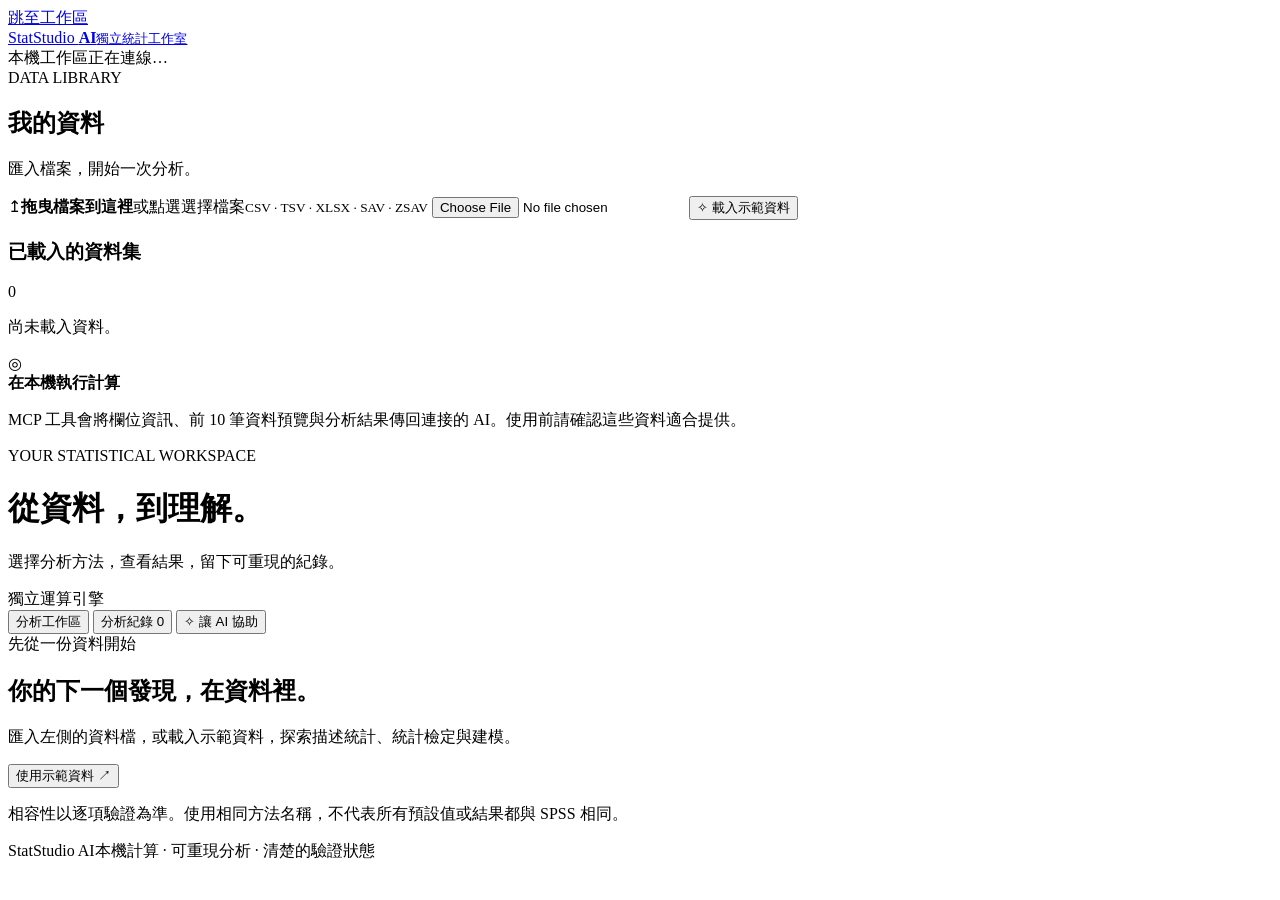
==== src/statstudio/static/index.html @ 6e13d621 "Build independent AI statistics workbench with measured SPSS 30 comparisons" ====
<!doctype html>
<html lang="zh-Hant">
<head>
  <meta charset="utf-8">
  <meta name="viewport" content="width=device-width, initial-scale=1">
  <meta name="color-scheme" content="light">
  <title>StatStudio AI · 獨立統計工作室</title>
  <link rel="stylesheet" href="/static/styles.css">
  <script src="/static/app.js" defer></script>
</head>
<body>
  <a class="skip-link" href="#main">跳至工作區</a>
  <header class="topbar">
    <a class="brand" href="/" aria-label="StatStudio AI 首頁"><span class="brand-mark" aria-hidden="true"><i></i><i></i><i></i></span><span>StatStudio <b>AI</b><small>獨立統計工作室</small></span></a>
    <div class="header-info"><span class="local-badge"><span></span>本機工作區</span><span id="connection-status" class="connection-status" role="status">正在連線…</span></div>
  </header>
  <div class="app-shell">
    <aside class="sidebar" aria-label="資料管理">
      <div class="sidebar-heading"><span class="eyebrow">DATA LIBRARY</span><h2>我的資料</h2><p>匯入檔案，開始一次分析。</p></div>
      <label id="drop-zone" class="drop-zone" for="upload-input"><span class="upload-symbol" aria-hidden="true">↥</span><strong>拖曳檔案到這裡</strong><span>或點選選擇檔案</span><small>CSV · TSV · XLSX · SAV · ZSAV</small></label>
      <input id="upload-input" class="visually-hidden" type="file" accept=".csv,.tsv,.xlsx,.sav,.zsav" aria-label="匯入資料檔案">
      <button id="demo-button" class="button button-secondary full-width" type="button"><span aria-hidden="true">✧</span> 載入示範資料</button>
      <div class="section-label"><h3>已載入的資料集</h3><span id="dataset-count" class="count">0</span></div>
      <div id="dataset-list" class="dataset-list"><p class="muted small">尚未載入資料。</p></div>
      <div class="sidebar-note"><span class="note-icon" aria-hidden="true">◎</span><div><strong>在本機執行計算</strong><p>MCP 工具會將欄位資訊、前 10 筆資料預覽與分析結果傳回連接的 AI。使用前請確認這些資料適合提供。</p></div></div>
    </aside>
    <main id="main" class="main" tabindex="-1">
      <div id="notification" class="notification" role="status" hidden></div>
      <div class="workspace-heading"><div><span class="eyebrow">YOUR STATISTICAL WORKSPACE</span><h1>從資料，到理解。</h1><p>選擇分析方法，查看結果，留下可重現的紀錄。</p></div><span class="version-badge">獨立運算引擎</span></div>
      <nav class="tabs" aria-label="工作區分頁" role="tablist">
        <button id="tab-analysis" class="tab active" type="button" role="tab" aria-selected="true" aria-controls="panel-analysis" data-tab="analysis">分析工作區</button>
        <button id="tab-history" class="tab" type="button" role="tab" aria-selected="false" aria-controls="panel-history" data-tab="history" tabindex="-1">分析紀錄 <span id="history-count" class="tab-count">0</span></button>
        <button id="tab-ai" class="tab" type="button" role="tab" aria-selected="false" aria-controls="panel-ai" data-tab="ai" tabindex="-1"><span aria-hidden="true">✧</span> 讓 AI 協助</button>
      </nav>
      <section id="panel-analysis" role="tabpanel" aria-labelledby="tab-analysis">
        <div id="welcome" class="welcome-card"><div class="welcome-art" aria-hidden="true"><i></i><i></i><i></i><i></i><i></i><i></i><span></span></div><div><span class="eyebrow">先從一份資料開始</span><h2>你的下一個發現，在資料裡。</h2><p>匯入左側的資料檔，或載入示範資料，探索描述統計、統計檢定與建模。</p><button id="welcome-demo" class="button button-primary" type="button">使用示範資料 <span aria-hidden="true">↗</span></button></div></div>
        <section id="dataset-section" class="card dataset-card" aria-label="目前資料集" hidden>
          <div class="card-heading"><div><span class="step-label">01 / 資料</span><h2 id="dataset-title"></h2></div><div id="dataset-metrics" class="dataset-metrics"></div></div>
          <details class="data-details"><summary>查看欄位與資料預覽 <span aria-hidden="true">＋</span></summary><div class="preview-content"><div id="column-summary" class="column-summary"></div><h3 class="small-heading">前幾筆資料</h3><div id="dataset-preview" class="table-scroll"></div></div></details>
        </section>
        <div id="analysis-grid" class="analysis-grid" hidden>
          <section class="card analysis-card"><div class="card-heading"><div><span class="step-label">02 / 分析</span><h2>想了解什麼？</h2></div></div>
            <form id="analysis-form"><label class="field"><span>分析方法</span><select id="method-select" required aria-describedby="method-description"><option value="">載入方法中…</option></select></label><p id="method-description" class="method-description"></p><div id="role-fields"></div><div id="parameter-fields" class="parameter-fields"></div><button id="run-button" class="button button-primary full-width" type="submit"><span aria-hidden="true">↗</span> 執行分析</button><p class="form-footnote">方法與選項將隨結果一併保存。</p></form>
          </section>
          <section id="results-region" class="results-region" aria-label="分析結果" aria-live="polite"><div id="result-placeholder" class="result-placeholder"><div class="empty-chart" aria-hidden="true"><i></i><i></i><i></i><i></i></div><span class="step-label">03 / 結果</span><h2>讓資料說話</h2><p>設定左側的分析條件，<br>結果與圖表會顯示在這裡。</p></div><div id="result-content" hidden></div></section>
        </div>
        <p class="workspace-footnote">相容性以逐項驗證為準。使用相同方法名稱，不代表所有預設值或結果都與 SPSS 相同。</p>
      </section>
      <section id="panel-history" role="tabpanel" aria-labelledby="tab-history" hidden><div class="panel-heading"><div><h2>每次分析，都有跡可循。</h2><p>重新開啟結果，檢視參數，下載報告。</p></div><button id="refresh-history" class="button button-secondary" type="button">重新整理</button></div><div id="history-list" class="history-list"></div></section>
      <section id="panel-ai" role="tabpanel" aria-labelledby="tab-ai" hidden>
        <div class="ai-intro card"><div class="ai-symbol" aria-hidden="true">✧</div><span class="eyebrow">AI ASSISTED · HUMAN REVIEWED</span><h2>用自然語言，指揮你的統計工作室。</h2><p>StatStudio 提供 MCP 工具，讓 Codex 讀取資料欄位、執行統計並解讀結果。統計計算在本機執行；MCP 工具會將欄位資訊、前 10 筆資料預覽與分析結果傳回連接的 AI。此頁提供連接方式與指令範例；對話在你使用的 AI 應用程式進行。</p><div class="connection-guide"><span class="step-circle">1</span><div><h3>在安裝本工具的終端機執行</h3><div class="code-copy"><code id="mcp-command">python -m statstudio install-mcp</code><button id="copy-mcp" class="copy-button" type="button" aria-label="複製 MCP 安裝指令">複製</button></div><p>使用已安裝 StatStudio 的 Python 環境。完成後，重新啟動 Codex，使其載入 MCP 設定。</p></div></div><div class="connection-guide"><span class="step-circle">2</span><div><h3>把問題交給 Codex</h3><p>先請 AI 檢查欄位與遺漏值，再確認方法、分析假設與結果。檔案路徑必須是目前電腦上的路徑。</p></div></div><div class="ai-examples" id="ai-examples"></div></div>
        <div class="ai-principles"><div><span>01</span><h3>你決定研究問題</h3><p>告訴 AI 變數的意思、分組方式與你想回答的問題。</p></div><div><span>02</span><h3>每個數字都可追溯</h3><p>保留資料、分析選項與計算引擎資訊，方便重做與核對。</p></div><div><span>03</span><h3>先確認，再下結論</h3><p>檢查遺漏值、假設、警告及相容性標記，避免過度解讀。</p></div></div>
      </section>
      <footer class="footer"><span>StatStudio AI</span><span>本機計算 · 可重現分析 · 清楚的驗證狀態</span></footer>
    </main>
  </div>
</body>
</html>
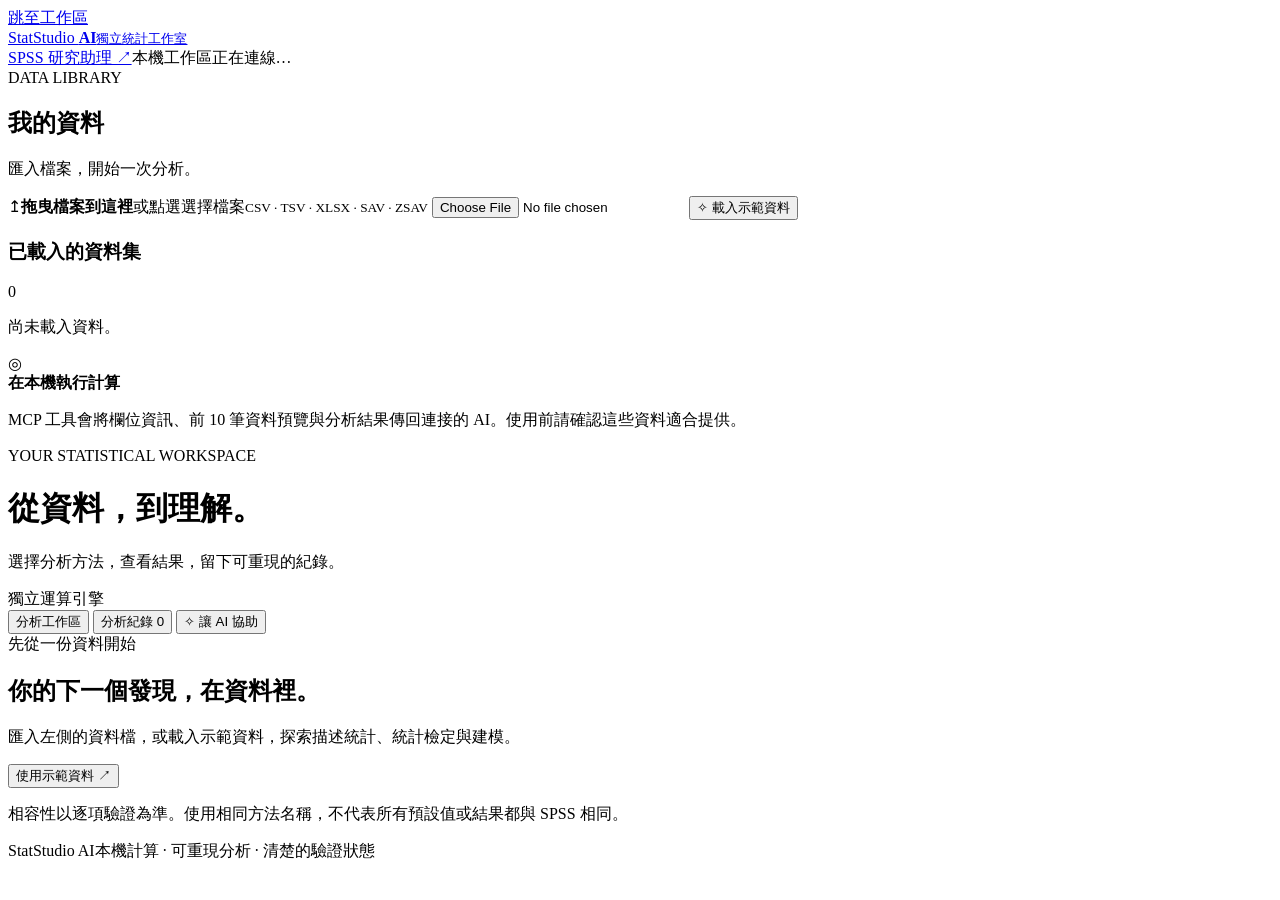
==== commit 55a39e99: "Add AI research workflow backed by native SPSS Python automation" ====
--- a/src/statstudio/static/index.html
+++ b/src/statstudio/static/index.html
@@ -12,7 +12,7 @@
   <a class="skip-link" href="#main">跳至工作區</a>
   <header class="topbar">
     <a class="brand" href="/" aria-label="StatStudio AI 首頁"><span class="brand-mark" aria-hidden="true"><i></i><i></i><i></i></span><span>StatStudio <b>AI</b><small>獨立統計工作室</small></span></a>
-    <div class="header-info"><span class="local-badge"><span></span>本機工作區</span><span id="connection-status" class="connection-status" role="status">正在連線…</span></div>
+    <div class="header-info"><a href="/research">SPSS 研究助理 ↗</a><span class="local-badge"><span></span>本機工作區</span><span id="connection-status" class="connection-status" role="status">正在連線…</span></div>
   </header>
   <div class="app-shell">
     <aside class="sidebar" aria-label="資料管理">
